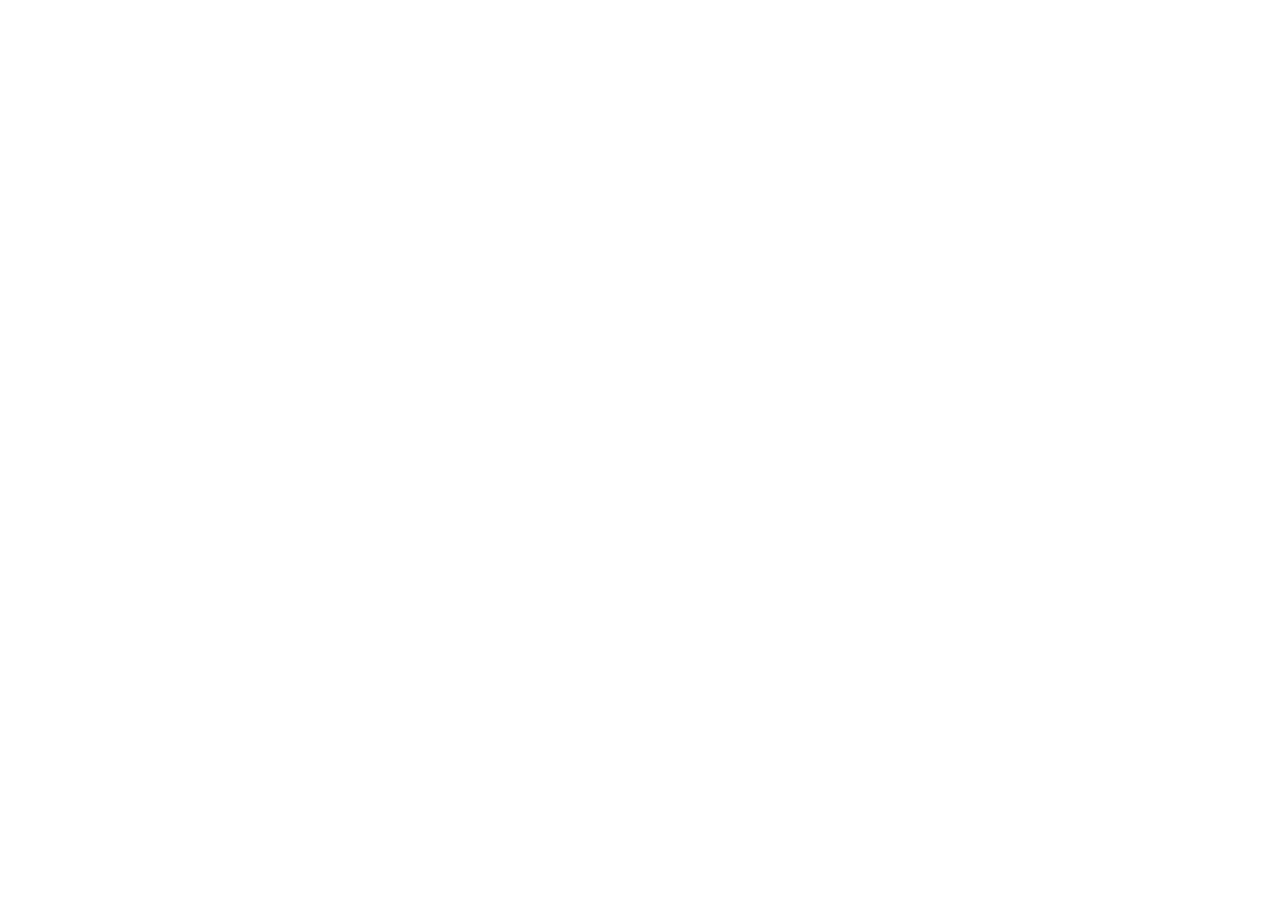
==== index.html @ 8c762e8c "new repo for all blue" ====
<!DOCTYPE html>
<html lang="en">
<head>
	<meta charset="UTF-8">
	<meta name="viewport" content="width=device-width, initial-scale=1.0">
	<title>Welcome</title>
	<link rel="stylesheet" href="styles.css">
    <link rel="icon" type="image/x-icon" href="/media/guppino_icon.png">
    <style>
        body {
            background-image: url("media/wave.gif");
            background-size: cover;
            background-position: top;
        }

        header {
            color: white;
            font-family: MerchantCopy;
            font-size: 4.8rem;
            transition: 0.32s;
        }

        pre {
            color: white;
            font-family: MerchantCopy;
            font-size: clamp(0.4rem, 1vw, 1.2rem);
            font-weight: bold;
            transition: 0.32s;
        }

        header:hover {
            text-shadow: 2px 2px 2px var(--dark-teal);
            cursor: pointer;
        }

        pre:hover {
            text-shadow: 2px 2px 4px var(--dark-teal);
            cursor: pointer;
            transform: scale(1.1);
        }
        
        pre::selection, header::selection {
            color: var(--navy-blue);
        }

        @keyframes float {
            0%   { transform: translateY(0); }
            50%  { transform: translateY(-24px); }
            100% { transform: translateY(0); }
        }

        .art-position {
            position: absolute;
            top: 32%;      
            left: 64%;
            animation: float 2.4s ease-in-out infinite;
        }

        a {
            all: unset;
        }

    </style>
</head>
<body>

    <a href="home.html">
        <header>EVER HEAR OF THE ALL BLUE?</header>
    </a>
    

    <a href="home.html">
        <div class="art-position">
            <pre href="">                                                                                  
                                            .::
                                        :-=*%%%#**:
                                    :=#%%#+=:   -#=
                                .:=#%*=.        .*%%%%%##*+=:.
                            .=%@*:                      :*%-
                            :*@#:                          .*=
                        :*@@@@@@@@@@@@@@@@@@@@%%=.       :#=
        .::::.           .=%@@#-::.....  ....:::::*@@@%=.   *#:
    -%@%##@@*        .=%%+-. :=***=               :=#@%+:=%=                  ..
    :*%-   .*@#.      -#%+..=*%*+=:=%*-                :+%@@=.                :#@@%-
-%*       :#%:   .=@*. :%%=      .=%#:                .=%@*:             .=#=. #%:
-@-         .*%. .=@+  :%*          :*#-                 :*@@=.          -%=.   *@:
-@=           :@* -@*  .+*            .+*:                  .*@*:       :#*.     +@:
%*   .=%:     .*#:*@%%%*%-    :-:.     =%=                    =%@-    :#*:       #%:
:@. :%@@@@-.   .=@%%#::=%%.   :#@@@#:   :**                     -%@- :**:        :%=.
-%   .:::.     :#=:%=  :%-     ::==:    -*=                      -%%%@=.         *%:
:%.           :**.=%.  :#:              +*.                      .*@%=.         =%=
#*.         -%+ .*#   :%+             =#-                                     .%*.
.%@-.    :=%#:  :%*   .=@*:         .=%=                                     .#*.
:%@@*#@@+     -@*.::=+*@@%=... ..=%#:                                     .%*.
    ..::.   :*@@@@@@*---+#%@@@@@@@#-.                                      .%**:
        .+%@%+-:.           .:*@%= -#%%*-                                   ..%%:
        -%*:  -**#%%%%%#**=.    -%#:  .:+%#:                     :.            :%*:
    .%* .=%**=:....:-=*%@%*-  =@*     =@*                    :#@#:          .#@:
    :@*. .:-====--:     .=**: -%*     :#*                  :=#=:*%*:        .%#:
    .+@@#@%%%%%%@@@@*-:.      =%=     =%+               .-#%=.   :#@=.       %*.
        -@#.    .+%=:*@@@@#+==%%=      =%:            .=%%=.        =%*:     =%=.
        :%       :%@*   ..:==::        =*:        :+%@*-.            :#@=.  .%=.
        .=%        .+@%+.               =#:  :=*%%#=:..                .:#%*#%-
        .=#          :=%@%#*++===++***#%%@@%*+=-:.                        .:.
        -%=             .:-=++***+==-::::*@=
        -=                               .*%=
                                        :*+
                                            ::
            </pre>
        </div>
    </a>
    
    
</body>
</html>
---- styles.css ----
:root {
    --dark-teal: #215659;
    --navy-blue: #263d4b;
}

@font-face {
  font-family: MerchantCopy;
  src: url(fonts/merchant-copy/Merchant\ Copy.ttf);
}
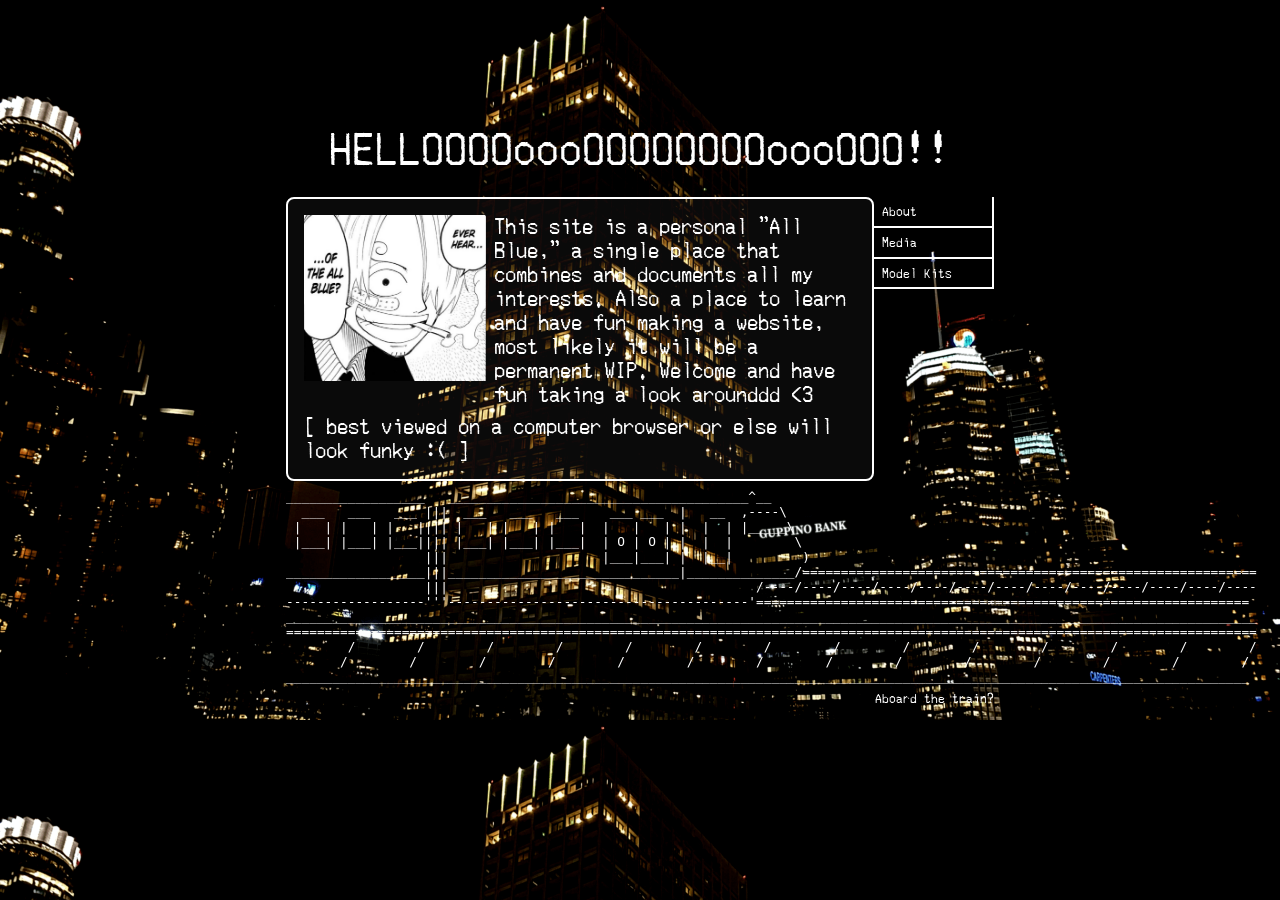
==== commit 29d39833: "test" ====
--- a/index.html
+++ b/index.html
@@ -3,113 +3,254 @@
 <head>
 	<meta charset="UTF-8">
 	<meta name="viewport" content="width=device-width, initial-scale=1.0">
-	<title>Welcome</title>
+	<title>All Blue | Home</title>
+    <link rel="icon" type="image/x-icon" href="media/guppino_icon.png">
 	<link rel="stylesheet" href="styles.css">
-    <link rel="icon" type="image/x-icon" href="/media/guppino_icon.png">
     <style>
         body {
-            background-image: url("media/wave.gif");
+            background-image: url(media/guppinobank.png);
             background-size: cover;
-            background-position: top;
+            font-family: MerchantCopy;
+            color: white;
+            overflow: hidden;
         }
 
         header {
+            text-align: center;
+            width: 56%;
+            margin: 128px auto 24px auto; 
+            font-size: 4rem;
+        }
+
+        #dale {
+            position: fixed;
+            top: 16px;
+            left: 16px;
+            width: 400px;
+            opacity: 0;
+            pointer-events: none;
+            transition: opacity 0.3s ease;
+        }
+
+        header:hover + #dale {
+            opacity: 1;
+        }
+
+        .flex-container {
+            display: flex;
+            align-items: flex-start;
+            gap: 0px;
+            justify-content: center;
+        }
+
+        .container {
+            margin: 0px auto auto auto;
+            width: 56%
+        }
+
+        .container p {
+            font-size: 2rem;
+            margin: 8px;
+        }
+
+        .content-box {
+            padding: 8px;
+            background-color: rgb(255, 255, 255, 0.04);
+            border: 2px solid;
+            border-radius: 8px;
+        }
+
+        .content-box::after {
+            content: "";
+            display: table;
+            clear: both;
+        }
+
+        .content-box img {
+            width: 32%;
+            float: left;
+            margin: 8px;
+        }
+
+        nav {
+            display: flex;
+            flex-direction: column;
+        }
+
+        nav a{
             color: white;
-            font-family: MerchantCopy;
-            font-size: 4.8rem;
-            transition: 0.32s;
+            text-decoration: none;
+            font-size: 1.2rem;
+            width: 102px;   
+            height: 0.8rem;
+            padding: 8px;
+            border-width: 2px;
+            border-style: none solid solid none;
+            transition: height 0.1s ease-in-out;
+        }
+
+        nav a:hover{
+            height: 1.2rem;
+        }
+
+        a{
+            color: white;
+            text-decoration: none;
+            font-size: 1.2rem;  
+            float: right;
         }
 
         pre {
-            color: white;
-            font-family: MerchantCopy;
-            font-size: clamp(0.4rem, 1vw, 1.2rem);
-            font-weight: bold;
-            transition: 0.32s;
-        }
-
-        header:hover {
-            text-shadow: 2px 2px 2px var(--dark-teal);
-            cursor: pointer;
-        }
-
-        pre:hover {
-            text-shadow: 2px 2px 4px var(--dark-teal);
-            cursor: pointer;
-            transform: scale(1.1);
-        }
-        
-        pre::selection, header::selection {
-            color: var(--navy-blue);
-        }
-
-        @keyframes float {
-            0%   { transform: translateY(0); }
-            50%  { transform: translateY(-24px); }
-            100% { transform: translateY(0); }
-        }
-
-        .art-position {
-            position: absolute;
-            top: 32%;      
-            left: 64%;
-            animation: float 2.4s ease-in-out infinite;
-        }
-
-        a {
-            all: unset;
+            width: fit-content;
+            margin: 8px auto;
+            font-size: clamp(0.4rem, 1vw, 0.8rem);
+        }
+
+        .flip {
+            transform: scaleX(-1);;
         }
 
     </style>
 </head>
 <body>
-
-    <a href="home.html">
-        <header>EVER HEAR OF THE ALL BLUE?</header>
-    </a>
+    <header>HELLOOOOoooOOOOOOOOoooOOO!!</header>
+    <img id="dale" src="media/hellodale.gif">
     
-
-    <a href="home.html">
-        <div class="art-position">
-            <pre href="">                                                                                  
-                                            .::
-                                        :-=*%%%#**:
-                                    :=#%%#+=:   -#=
-                                .:=#%*=.        .*%%%%%##*+=:.
-                            .=%@*:                      :*%-
-                            :*@#:                          .*=
-                        :*@@@@@@@@@@@@@@@@@@@@%%=.       :#=
-        .::::.           .=%@@#-::.....  ....:::::*@@@%=.   *#:
-    -%@%##@@*        .=%%+-. :=***=               :=#@%+:=%=                  ..
-    :*%-   .*@#.      -#%+..=*%*+=:=%*-                :+%@@=.                :#@@%-
--%*       :#%:   .=@*. :%%=      .=%#:                .=%@*:             .=#=. #%:
--@-         .*%. .=@+  :%*          :*#-                 :*@@=.          -%=.   *@:
--@=           :@* -@*  .+*            .+*:                  .*@*:       :#*.     +@:
-%*   .=%:     .*#:*@%%%*%-    :-:.     =%=                    =%@-    :#*:       #%:
-:@. :%@@@@-.   .=@%%#::=%%.   :#@@@#:   :**                     -%@- :**:        :%=.
--%   .:::.     :#=:%=  :%-     ::==:    -*=                      -%%%@=.         *%:
-:%.           :**.=%.  :#:              +*.                      .*@%=.         =%=
-#*.         -%+ .*#   :%+             =#-                                     .%*.
-.%@-.    :=%#:  :%*   .=@*:         .=%=                                     .#*.
-:%@@*#@@+     -@*.::=+*@@%=... ..=%#:                                     .%*.
-    ..::.   :*@@@@@@*---+#%@@@@@@@#-.                                      .%**:
-        .+%@%+-:.           .:*@%= -#%%*-                                   ..%%:
-        -%*:  -**#%%%%%#**=.    -%#:  .:+%#:                     :.            :%*:
-    .%* .=%**=:....:-=*%@%*-  =@*     =@*                    :#@#:          .#@:
-    :@*. .:-====--:     .=**: -%*     :#*                  :=#=:*%*:        .%#:
-    .+@@#@%%%%%%@@@@*-:.      =%=     =%+               .-#%=.   :#@=.       %*.
-        -@#.    .+%=:*@@@@#+==%%=      =%:            .=%%=.        =%*:     =%=.
-        :%       :%@*   ..:==::        =*:        :+%@*-.            :#@=.  .%=.
-        .=%        .+@%+.               =#:  :=*%%#=:..                .:#%*#%-
-        .=#          :=%@%#*++===++***#%%@@%*+=-:.                        .:.
-        -%=             .:-=++***+==-::::*@=
-        -=                               .*%=
-                                        :*+
-                                            ::
-            </pre>
-        </div>
-    </a>
-    
-    
+    <div class="container">
+        <div class="flex-container">
+            <div class="content-box">
+                <img src="media/everhear.png">
+                <p>This site is a personal "All Blue," a single place that combines and documents all my interests. Also a place to learn and have fun making a website, most likely it will be a permanent WIP. Welcome and have fun taking a look arounddd <3</p>
+                <p>[ best viewed on a computer browser or else will look funky :( ] </p>
+            </div>
+
+            <nav>
+                <a href="">About</a>
+                <a href="">Media</a>
+                <a href="">Model Kits</a>
+            </nav>
+        </div> 
+<pre id="train">
+__________________   _______________________________________^__
+  ___   ___   ___ |||  ___   ___   ___    ___ ___  |   __  ,----\
+ |   | |   | |   |||| |   | |   | |   |  |   |   | |  |  | |_____\
+ |___| |___| |___|||| |___| |___| |___|  | O | O | |  |  |        \
+                  |||                    |___|___| |  |__|         )
+__________________|||______________________________|______________/===========================================================
+                  |||                                        /----/----/----/----/----/----/----/----/----/----/----/----/----
+------------------'''---------------------------------------'================================================================
+______________________________________________________________________________________________________________________________
+==============================================================================================================================
+        /        /        /        /        /        /        /        /        /        /        /        /        /        /
+       /        /        /        /        /        /        /        /        /        /        /        /        /        /
+_____________________________________________________________________________________________________________________________
+</pre>
+
+        <a href=""> Aboard the train?</a>  
+    </div>
+
+    <script>
+        window.addEventListener("load", () => {
+            //List of charas //120px = 68in (5'8"). Input their height in inches, the math will correct itself later.
+            const charas = [ //runTime is the time to run, so LOWER is FASTER!!
+                {src: "media/characters/nami_run.gif", runTime: 3200, height: 48, leftFacing: true},
+                {src: "media/characters/sanji_run.gif", runTime: 2400, height: 48, leftFacing: true},
+                {src: "media/characters/usopp_run.gif", runTime: 3600, height: 48+12, leftFacing: true}, //manual size
+                {src: "media/characters/luffy_run.gif", runTime: 2800, height: 48, leftFacing: true},
+                {src: "media/characters/zoro_run.gif", runTime: 2800, height: 48, leftFacing: true},
+                {src: "media/characters/beante_roll.gif", runTime: 16000, height: 24, leftFacing: true},
+                {src: "media/characters/sonic_run.gif", runTime: 1000, height: 30, leftFacing: true},
+                {src: "media/characters/makoto_walk.gif", runTime: 8800, height: 62, leftFacing: false},
+                {src: "media/characters/citiesaviv_run.png", runTime: 5000, height: 72, leftFacing: true},
+                {src: "media/characters/alucard_walk.gif", runTime: 5000, height: 78, leftFacing: false},
+                {src: "media/characters/kiki_walk.gif", runTime: 5000, height: 61, leftFacing: false},
+                {src: "media/characters/dante_run.gif", runTime: 4000, height: 76, leftFacing: true},
+                {src: "media/characters/amingo_walk.gif", runTime: 8800, height: 89, leftFacing: false},
+                {src: "media/characters/faust_crawl.gif", runTime: 4000, height: 80, leftFacing: true}, //manual size
+                //TODO add, AC prince and bob, P lies of P, dmc3 dante, dmc3 vergil, raiden mgs2
+            ];
+
+            //Seperate array to see who can still board
+            let availableCharas = [...charas];
+
+            //Coordinates for train and height to be used for character ending entry/exits
+            const train = document.getElementById("train");
+            const trainCoords = train.getBoundingClientRect();
+            const trainStationFloor = window.innerHeight - trainCoords.bottom + 32;
+            const trainDoor = trainCoords.left + 256;
+
+            //Coordinates for character entry and exit
+            const entryRight = {bottom: trainStationFloor, left: window.innerWidth};
+            const entryLeft = {bottom: trainStationFloor, left: -200};
+            const exit = {bottom: trainStationFloor, left: trainDoor};
+
+            //Function to send somebody to catch the train
+            function catchTheTrain() {
+                if (availableCharas.length === 0) return;
+                
+                //Choose a char randomly, then remove from available
+                const charaIndex = Math.floor(Math.random() * availableCharas.length);
+                const selectedChara = availableCharas[charaIndex];
+                availableCharas.splice(charaIndex, 1);
+                
+                //assign to gif object
+                const charaGif = document.createElement("img");
+                charaGif.src = selectedChara.src;
+                
+                //Pick an entry (left or right), and adjust parameters
+                const fromLeft = Math.random() < 0.5;
+                const entry = fromLeft ? entryLeft : entryRight;
+                let duration = selectedChara.runTime;
+                if (fromLeft) duration *= 0.8; //Adjust runTime if from left.
+
+                //Init gif position, height, and add to body.
+                charaGif.style.position = `absolute`;
+                charaGif.style.bottom = `${entry.bottom}px`;
+                charaGif.style.left = `${entry.left}px`;
+                charaGif.style.height = `${selectedChara.height * (120/78)}px` //120/68 is the pixels to height conversion factor to keep each gif accurate :)
+
+                // Flip  char direction if needed
+                // If coming from left and left facing, needs flip. If coming from right and right facing, needs flip.
+                const flip = (fromLeft && selectedChara.leftFacing) || (!fromLeft && !selectedChara.leftFacing);
+                charaGif.style.transform = `translate(0, 0)${flip ? ' scaleX(-1)' : ''}`;
+                
+                document.body.appendChild(charaGif);
+
+                //Animate gif as per params
+                requestAnimationFrame(() => {
+                    //Add frame delay to make avoid glitchiness
+                    setTimeout(() => {
+                        const dx = exit.left - entry.left;
+                        charaGif.style.transition = `transform ${duration}ms linear, opacity 240ms ease-in-out`;
+                        charaGif.style.transform = `translate(${dx}px, 0px)${flip ? ' scaleX(-1)' : ''}`;
+                    }, 0);
+                });
+
+                setTimeout(() => {
+                    charaGif.style.opacity = 0;
+                }, duration - (duration * 0.08));
+
+                setTimeout(() => {
+                    charaGif.remove();
+                }, duration + 100);
+            }
+
+            function startRunningGuys(minDelay = 2000, maxDelay = 3000) {
+                function sendRandomly() {
+                    const spawntime = Math.random() * (maxDelay - minDelay) + minDelay;
+                    setTimeout(() => {
+                        catchTheTrain();
+                        sendRandomly();
+                    }, spawntime);
+                }
+                sendRandomly();
+            }
+
+            startRunningGuys();
+        });
+
+
+    </script>
+
 </body>
 </html>
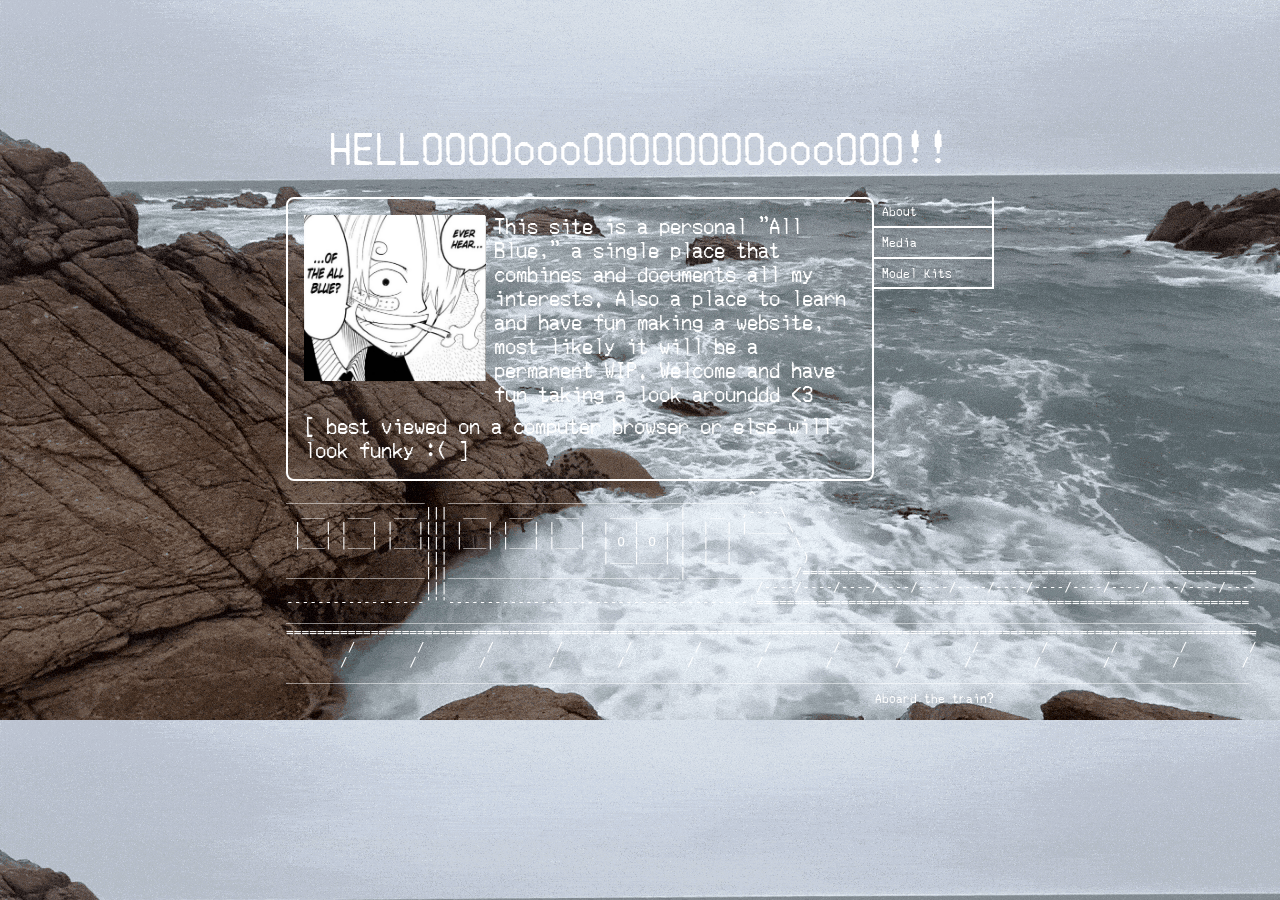
==== commit c7199318: "media recs page initial" ====
--- a/index.html
+++ b/index.html
@@ -4,11 +4,11 @@
 	<meta charset="UTF-8">
 	<meta name="viewport" content="width=device-width, initial-scale=1.0">
 	<title>All Blue | Home</title>
-    <link rel="icon" type="image/x-icon" href="media/guppino_icon.png">
+    <link rel="icon" type="image/x-icon" href="assets/guppino_icon.png">
 	<link rel="stylesheet" href="styles.css">
     <style>
         body {
-            background-image: url(media/guppinobank.png);
+            background-image: url(assets/wave.gif);
             background-size: cover;
             font-family: MerchantCopy;
             color: white;
@@ -114,19 +114,19 @@
 </head>
 <body>
     <header>HELLOOOOoooOOOOOOOOoooOOO!!</header>
-    <img id="dale" src="media/hellodale.gif">
+    <img id="dale" src="assets/hellodale.gif">
     
     <div class="container">
         <div class="flex-container">
             <div class="content-box">
-                <img src="media/everhear.png">
+                <img src="assets/everhear.png">
                 <p>This site is a personal "All Blue," a single place that combines and documents all my interests. Also a place to learn and have fun making a website, most likely it will be a permanent WIP. Welcome and have fun taking a look arounddd <3</p>
                 <p>[ best viewed on a computer browser or else will look funky :( ] </p>
             </div>
 
             <nav>
                 <a href="">About</a>
-                <a href="">Media</a>
+                <a href="/media-recs/media-recs.html">Media</a>
                 <a href="">Model Kits</a>
             </nav>
         </div> 
@@ -153,20 +153,20 @@
         window.addEventListener("load", () => {
             //List of charas //120px = 68in (5'8"). Input their height in inches, the math will correct itself later.
             const charas = [ //runTime is the time to run, so LOWER is FASTER!!
-                {src: "media/characters/nami_run.gif", runTime: 3200, height: 48, leftFacing: true},
-                {src: "media/characters/sanji_run.gif", runTime: 2400, height: 48, leftFacing: true},
-                {src: "media/characters/usopp_run.gif", runTime: 3600, height: 48+12, leftFacing: true}, //manual size
-                {src: "media/characters/luffy_run.gif", runTime: 2800, height: 48, leftFacing: true},
-                {src: "media/characters/zoro_run.gif", runTime: 2800, height: 48, leftFacing: true},
-                {src: "media/characters/beante_roll.gif", runTime: 16000, height: 24, leftFacing: true},
-                {src: "media/characters/sonic_run.gif", runTime: 1000, height: 30, leftFacing: true},
-                {src: "media/characters/makoto_walk.gif", runTime: 8800, height: 62, leftFacing: false},
-                {src: "media/characters/citiesaviv_run.png", runTime: 5000, height: 72, leftFacing: true},
-                {src: "media/characters/alucard_walk.gif", runTime: 5000, height: 78, leftFacing: false},
-                {src: "media/characters/kiki_walk.gif", runTime: 5000, height: 61, leftFacing: false},
-                {src: "media/characters/dante_run.gif", runTime: 4000, height: 76, leftFacing: true},
-                {src: "media/characters/amingo_walk.gif", runTime: 8800, height: 89, leftFacing: false},
-                {src: "media/characters/faust_crawl.gif", runTime: 4000, height: 80, leftFacing: true}, //manual size
+                {src: "assets/characters/nami_run.gif", runTime: 3200, height: 48, leftFacing: true},
+                {src: "assets/characters/sanji_run.gif", runTime: 2400, height: 48, leftFacing: true},
+                {src: "assets/characters/usopp_run.gif", runTime: 3600, height: 48+12, leftFacing: true}, //manual size
+                {src: "assets/characters/luffy_run.gif", runTime: 2800, height: 48, leftFacing: true},
+                {src: "assets/characters/zoro_run.gif", runTime: 2800, height: 48, leftFacing: true},
+                {src: "assets/characters/beante_roll.gif", runTime: 16000, height: 24, leftFacing: true},
+                {src: "assets/characters/sonic_run.gif", runTime: 1000, height: 30, leftFacing: true},
+                {src: "assets/characters/makoto_walk.gif", runTime: 8800, height: 62, leftFacing: false},
+                {src: "assets/characters/citiesaviv_run.png", runTime: 5000, height: 72, leftFacing: true},
+                {src: "assets/characters/alucard_walk.gif", runTime: 5000, height: 78, leftFacing: false},
+                {src: "assets/characters/kiki_walk.gif", runTime: 5000, height: 61, leftFacing: false},
+                {src: "assets/characters/dante_run.gif", runTime: 4000, height: 76, leftFacing: true},
+                {src: "assets/characters/amingo_walk.gif", runTime: 8800, height: 89, leftFacing: false},
+                {src: "assets/characters/faust_crawl.gif", runTime: 4000, height: 80, leftFacing: true}, //manual size
                 //TODO add, AC prince and bob, P lies of P, dmc3 dante, dmc3 vergil, raiden mgs2
             ];
 
--- a/styles.css
+++ b/styles.css
@@ -1,9 +1,8 @@
-:root {
-    --dark-teal: #215659;
-    --navy-blue: #263d4b;
+@font-face {
+	font-family: "MerchantCopy";
+	src: url("/fonts/merchant-copy/MerchantCopy.ttf") format("truetype");
 }
 
-@font-face {
-  font-family: MerchantCopy;
-  src: url(fonts/merchant-copy/Merchant\ Copy.ttf);
+body {
+	font-family: "MerchantCopy", monospace;
 }
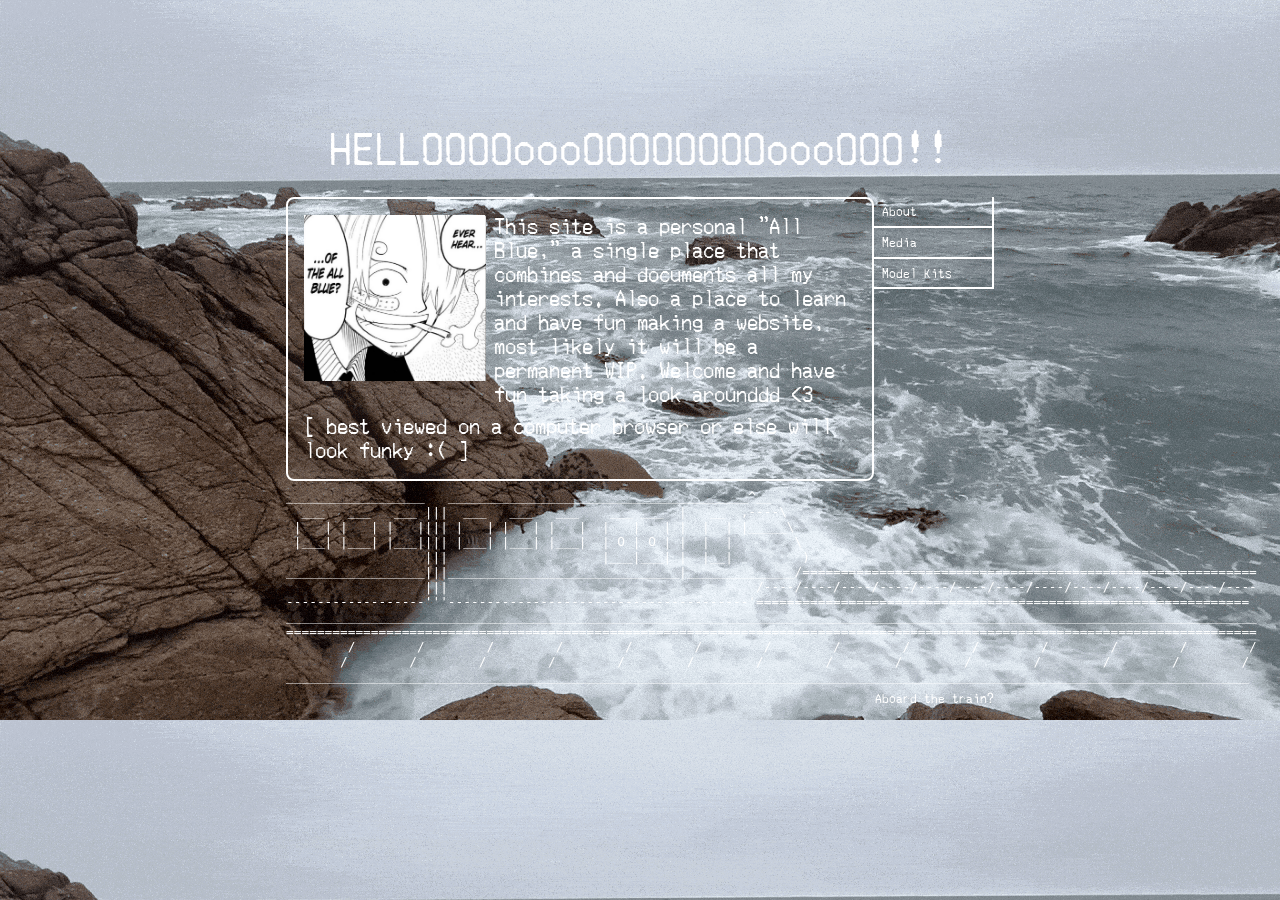
==== commit e655904d: "font check again" ====
--- a/index.html
+++ b/index.html
@@ -126,7 +126,7 @@
 
             <nav>
                 <a href="">About</a>
-                <a href="/media-recs/media-recs.html">Media</a>
+                <a href="media-recs/media-recs.html">Media</a>
                 <a href="">Model Kits</a>
             </nav>
         </div> 
